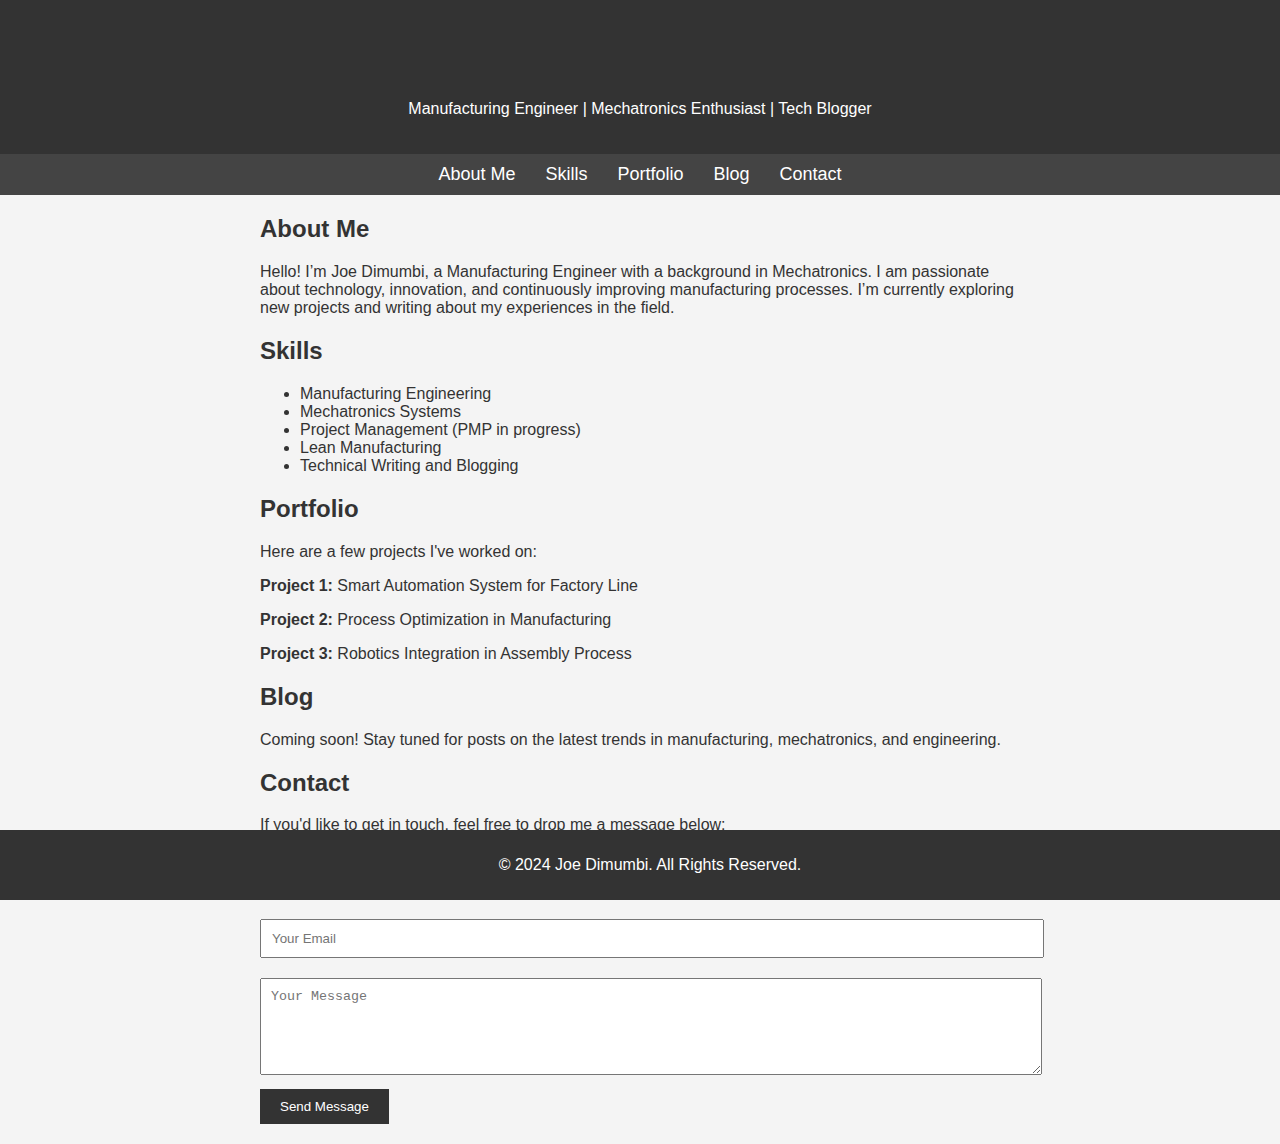
==== index.html @ c65ef9c3 "Update and rename home.html to index.html" ====
<!DOCTYPE html>
<html lang="en">
<head>
    <meta charset="UTF-8">
    <meta name="viewport" content="width=device-width, initial-scale=1.0">
    <meta http-equiv="X-UA-Compatible" content="ie=edge">
    <title>Joe Dimumbi | Personal Webpage</title>
    <style>
        body {
            font-family: Arial, sans-serif;
            margin: 0;
            padding: 0;
            background-color: #f4f4f4;
            color: #333;
        }
        header {
            background-color: #333;
            color: #fff;
            padding: 20px;
            text-align: center;
        }
        nav {
            display: flex;
            justify-content: center;
            background-color: #444;
            padding: 10px;
        }
        nav a {
            color: white;
            margin: 0 15px;
            text-decoration: none;
            font-size: 18px;
        }
        section {
            margin: 20px;
        }
        h1, h2 {
            color: #333;
        }
        footer {
            text-align: center;
            padding: 10px;
            background-color: #333;
            color: #fff;
            position: fixed;
            width: 100%;
            bottom: 0;
        }
        .content {
            max-width: 800px;
            margin: 0 auto;
        }
        .portfolio img {
            max-width: 100%;
            height: auto;
        }
        .contact-form input, .contact-form textarea {
            width: 100%;
            padding: 10px;
            margin: 10px 0;
        }
        .contact-form button {
            padding: 10px 20px;
            background-color: #333;
            color: #fff;
            border: none;
            cursor: pointer;
        }
    </style>
</head>
<body>

    <header>
        <h1>Joe Dimumbi</h1>
        <p>Manufacturing Engineer | Mechatronics Enthusiast | Tech Blogger</p>
    </header>

    <nav>
        <a href="#about">About Me</a>
        <a href="#skills">Skills</a>
        <a href="#portfolio">Portfolio</a>
        <a href="#blog">Blog</a>
        <a href="#contact">Contact</a>
    </nav>

    <div class="content">

        <section id="about">
            <h2>About Me</h2>
            <p>Hello! I’m Joe Dimumbi, a Manufacturing Engineer with a background in Mechatronics. I am passionate about technology, innovation, and continuously improving manufacturing processes. I’m currently exploring new projects and writing about my experiences in the field.</p>
        </section>

        <section id="skills">
            <h2>Skills</h2>
            <ul>
                <li>Manufacturing Engineering</li>
                <li>Mechatronics Systems</li>
                <li>Project Management (PMP in progress)</li>
                <li>Lean Manufacturing</li>
                <li>Technical Writing and Blogging</li>
            </ul>
        </section>

        <section id="portfolio">
            <h2>Portfolio</h2>
            <p>Here are a few projects I've worked on:</p>
            <div class="portfolio">
                <p><strong>Project 1:</strong> Smart Automation System for Factory Line</p>
                <p><strong>Project 2:</strong> Process Optimization in Manufacturing</p>
                <p><strong>Project 3:</strong> Robotics Integration in Assembly Process</p>
            </div>
        </section>

        <section id="blog">
            <h2>Blog</h2>
            <p>Coming soon! Stay tuned for posts on the latest trends in manufacturing, mechatronics, and engineering.</p>
        </section>

        <section id="contact">
            <h2>Contact</h2>
            <p>If you'd like to get in touch, feel free to drop me a message below:</p>
            <form class="contact-form">
                <input type="text" name="name" placeholder="Your Name" required>
                <input type="email" name="email" placeholder="Your Email" required>
                <textarea name="message" placeholder="Your Message" rows="5" required></textarea>
                <button type="submit">Send Message</button>
            </form>
        </section>

    </div>

    <footer>
        <p>&copy; 2024 Joe Dimumbi. All Rights Reserved.</p>
    </footer>

</body>
</html>
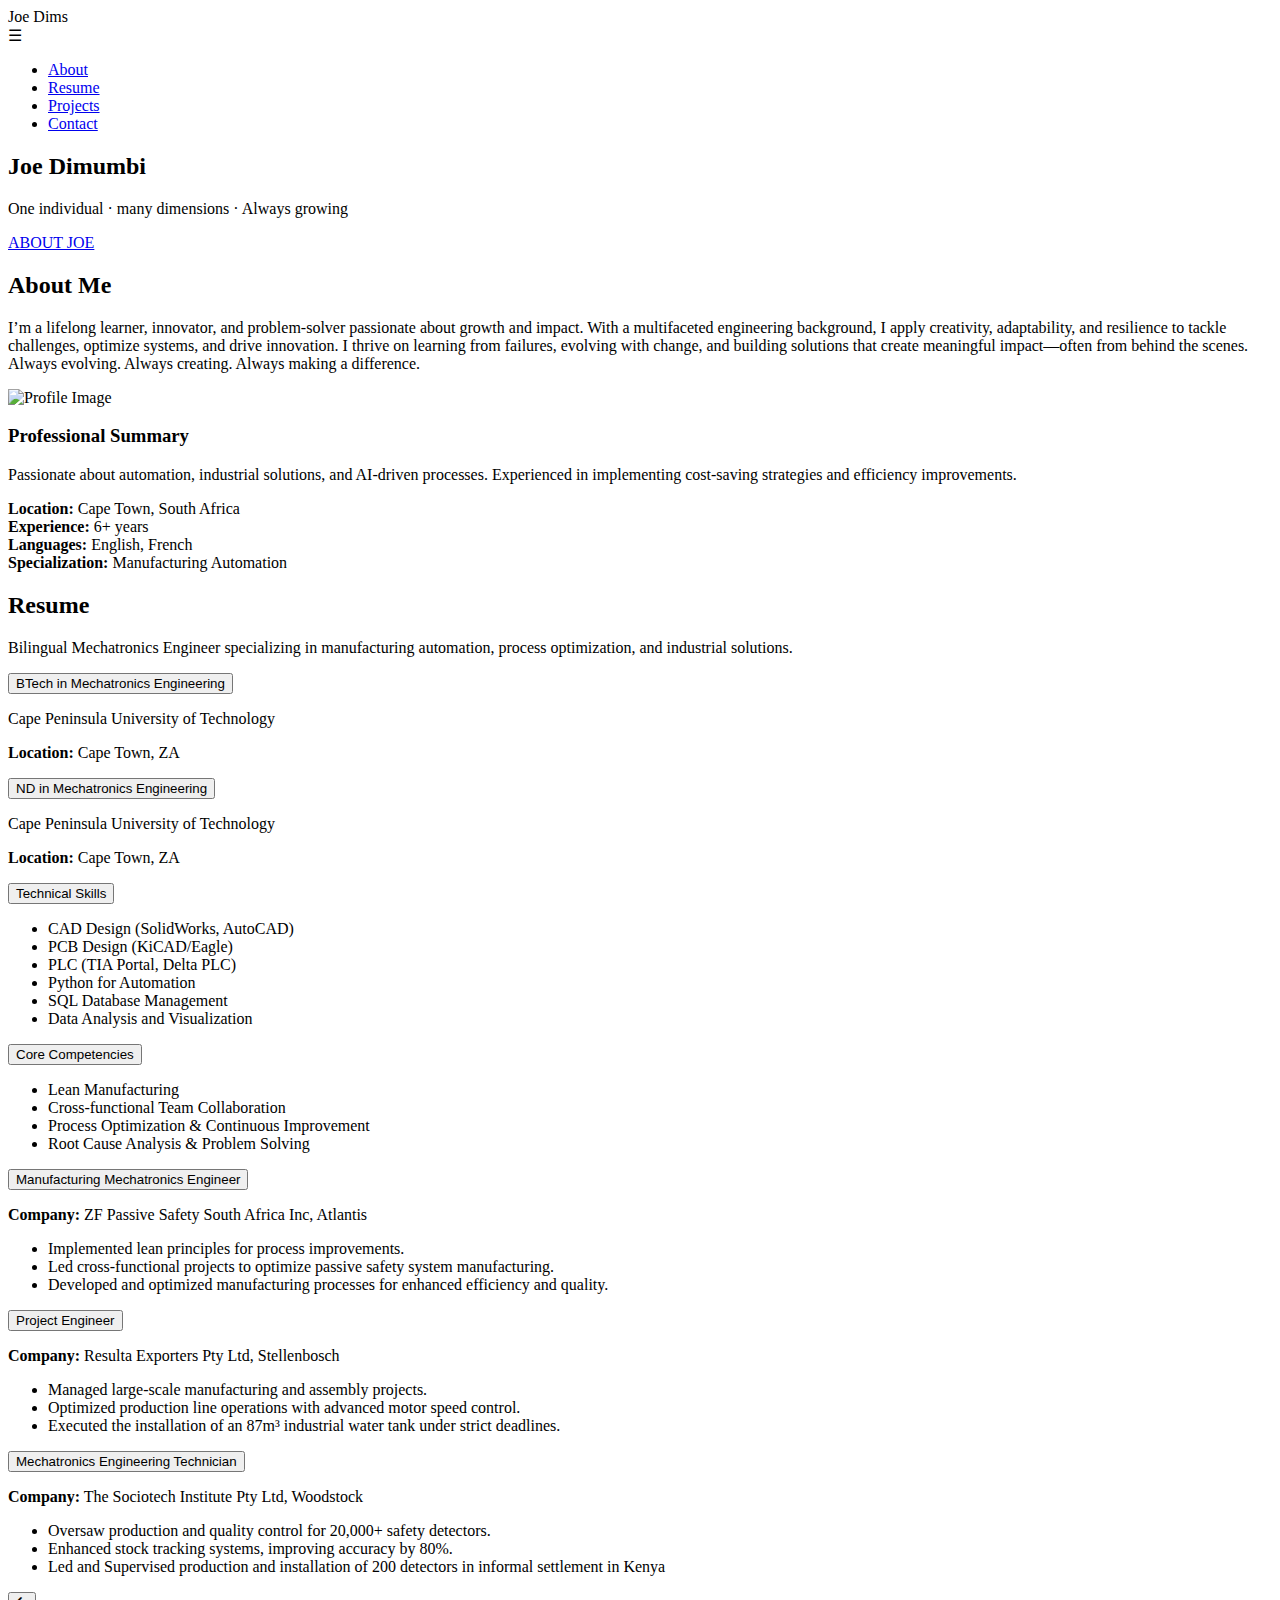
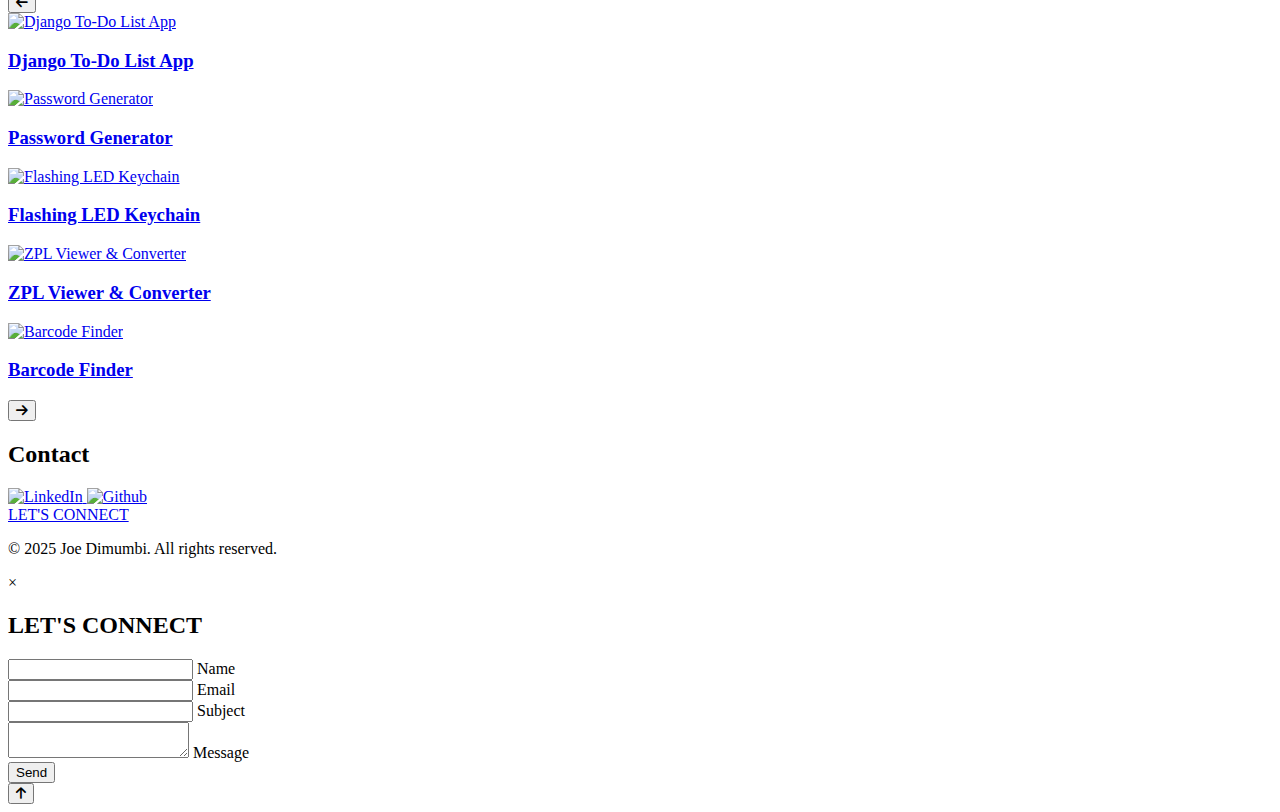
==== commit 4a3fd9c9: "Initial commit" ====
--- a/index.html
+++ b/index.html
@@ -3,135 +3,295 @@
 <head>
     <meta charset="UTF-8">
     <meta name="viewport" content="width=device-width, initial-scale=1.0">
-    <meta http-equiv="X-UA-Compatible" content="ie=edge">
-    <title>Joe Dimumbi | Personal Webpage</title>
-    <style>
-        body {
-            font-family: Arial, sans-serif;
-            margin: 0;
-            padding: 0;
-            background-color: #f4f4f4;
-            color: #333;
-        }
-        header {
-            background-color: #333;
-            color: #fff;
-            padding: 20px;
-            text-align: center;
-        }
-        nav {
-            display: flex;
-            justify-content: center;
-            background-color: #444;
-            padding: 10px;
-        }
-        nav a {
-            color: white;
-            margin: 0 15px;
-            text-decoration: none;
-            font-size: 18px;
-        }
-        section {
-            margin: 20px;
-        }
-        h1, h2 {
-            color: #333;
-        }
-        footer {
-            text-align: center;
-            padding: 10px;
-            background-color: #333;
-            color: #fff;
-            position: fixed;
-            width: 100%;
-            bottom: 0;
-        }
-        .content {
-            max-width: 800px;
-            margin: 0 auto;
-        }
-        .portfolio img {
-            max-width: 100%;
-            height: auto;
-        }
-        .contact-form input, .contact-form textarea {
-            width: 100%;
-            padding: 10px;
-            margin: 10px 0;
-        }
-        .contact-form button {
-            padding: 10px 20px;
-            background-color: #333;
-            color: #fff;
-            border: none;
-            cursor: pointer;
-        }
-    </style>
+    
+	<title>Joe Dimumbi | Portfolio</title>
+    
+	<link rel="stylesheet" href="assets/css/styles.css">
+	<link rel="stylesheet" href="https://cdnjs.cloudflare.com/ajax/libs/font-awesome/6.4.2/css/all.min.css">
+
+	<link rel="apple-touch-icon" sizes="180x180" href="assets/img/apple-touch-icon.png">
+	<link rel="icon" type="image/png" sizes="32x32" href="assets/img/favicon-32x32.png">
+	<link rel="icon" type="image/png" sizes="16x16" href="assets/img/favicon-16x16.png">
+	<link rel="manifest" href="assets/img/site.webmanifest">
+    
+	<script defer src="assets/js/script.js"></script>
+	
+	
 </head>
 <body>
 
-    <header>
-        <h1>Joe Dimumbi</h1>
-        <p>Manufacturing Engineer | Mechatronics Enthusiast | Tech Blogger</p>
-    </header>
-
-    <nav>
-        <a href="#about">About Me</a>
-        <a href="#skills">Skills</a>
-        <a href="#portfolio">Portfolio</a>
-        <a href="#blog">Blog</a>
-        <a href="#contact">Contact</a>
-    </nav>
-
-    <div class="content">
-
-        <section id="about">
-            <h2>About Me</h2>
-            <p>Hello! I’m Joe Dimumbi, a Manufacturing Engineer with a background in Mechatronics. I am passionate about technology, innovation, and continuously improving manufacturing processes. I’m currently exploring new projects and writing about my experiences in the field.</p>
-        </section>
-
-        <section id="skills">
-            <h2>Skills</h2>
-            <ul>
-                <li>Manufacturing Engineering</li>
-                <li>Mechatronics Systems</li>
-                <li>Project Management (PMP in progress)</li>
-                <li>Lean Manufacturing</li>
-                <li>Technical Writing and Blogging</li>
-            </ul>
-        </section>
-
-        <section id="portfolio">
-            <h2>Portfolio</h2>
-            <p>Here are a few projects I've worked on:</p>
-            <div class="portfolio">
-                <p><strong>Project 1:</strong> Smart Automation System for Factory Line</p>
-                <p><strong>Project 2:</strong> Process Optimization in Manufacturing</p>
-                <p><strong>Project 3:</strong> Robotics Integration in Assembly Process</p>
-            </div>
-        </section>
-
-        <section id="blog">
-            <h2>Blog</h2>
-            <p>Coming soon! Stay tuned for posts on the latest trends in manufacturing, mechatronics, and engineering.</p>
-        </section>
-
-        <section id="contact">
-            <h2>Contact</h2>
-            <p>If you'd like to get in touch, feel free to drop me a message below:</p>
-            <form class="contact-form">
-                <input type="text" name="name" placeholder="Your Name" required>
-                <input type="email" name="email" placeholder="Your Email" required>
-                <textarea name="message" placeholder="Your Message" rows="5" required></textarea>
-                <button type="submit">Send Message</button>
+    <!-- Header Section -->
+    <header class="header">
+		<div class="logo" href="index.html">Joe Dims</div>
+		<div class="menu-toggle" onclick="toggleMenu()">☰</div>
+		<nav class="navbar">
+			<ul>
+				<li><a href="#about">About</a></li>
+				<li><a href="#resume">Resume</a></li>
+				<li><a href="#projects">Projects</a></li>
+				<li><a href="#contact">Contact</a></li>
+			</ul>
+		</nav>
+	</header>
+
+
+    <!-- Home Section -->
+    <section id="home" class="hero">
+        <div class="container">
+			<h2 class="hero-title">Joe Dimumbi</h2>
+			<p class="hero-subtitle">One individual &middot; many dimensions &middot; Always growing</p>
+			<a href="#about" class="about-link">ABOUT JOE </a>
+        </div>
+    </section>
+
+    <!-- About Section -->
+    <section id="about">
+    <div class="about-header">
+        <h2 class="section-header">About Me</h2>
+        <p class="about-intro">
+            I’m a lifelong learner, innovator, and problem-solver passionate about growth and impact. With a multifaceted engineering background, I apply creativity, adaptability, and resilience to tackle challenges, optimize systems, and drive innovation. I thrive on learning from failures, evolving with change, and building solutions that create meaningful impact—often from behind the scenes. Always evolving. Always creating. Always making a difference.
+        </p>
+    </div>
+
+    <!-- Two-column layout for profile image and details -->
+    <div class="about-container">
+        <div class="about-left">
+            <img src="assets/img/profile.jpeg" alt="Profile Image" class="profile-img">
+        </div>
+        <div class="about-right">
+            <div class="about-details">
+                <h3 class="about-subheading">Professional Summary</h3>
+                <p>
+                    Passionate about automation, industrial solutions, and AI-driven processes. 
+                    Experienced in implementing cost-saving strategies and efficiency improvements.
+                </p>
+            </div>
+
+            <div class="about-info-grid">
+                <div class="about-info">
+                    <strong>Location:</strong> Cape Town, South Africa
+                </div>
+                <div class="about-info">
+                    <strong>Experience:</strong> 6+ years
+                </div>
+                <div class="about-info">
+                    <strong>Languages:</strong> English, French
+                </div>
+                <div class="about-info">
+                    <strong>Specialization:</strong> Manufacturing Automation
+                </div>
+            </div>
+        </div>
+    </div>
+</section>
+
+<section id="resume" class="resume-section">
+    <div class="resume-header">
+        <h2 class="section-header">Resume</h2>
+        <p>Bilingual Mechatronics Engineer specializing in manufacturing automation, process optimization, and industrial solutions.</p>
+    </div>
+
+    <div class="resume-container">
+        <!-- LEFT COLUMN: EDUCATION & SKILLS -->
+        <div class="resume-left">
+
+            <div class="resume-item">
+                <button class="expand-toggle">BTech in Mechatronics Engineering</button>
+                <div class="resume-content">
+                    <p>Cape Peninsula University of Technology</p>
+                    <p><strong>Location:</strong> Cape Town, ZA</p>
+                </div>
+            </div>
+
+            <div class="resume-item">
+                <button class="expand-toggle">ND in Mechatronics Engineering</button>
+                <div class="resume-content">
+                    <p>Cape Peninsula University of Technology</p>
+                    <p><strong>Location:</strong> Cape Town, ZA</p>
+                </div>
+            </div>
+
+            <div class="resume-item">
+                <button class="expand-toggle">Technical Skills</button>
+                <div class="resume-content">
+                    <ul>
+                        <li>CAD Design (SolidWorks, AutoCAD)</li>
+                        <li>PCB Design (KiCAD/Eagle)</li>
+                        <li>PLC (TIA Portal, Delta PLC)</li>
+                        <li>Python for Automation</li>
+                        <li>SQL Database Management</li>
+                        <li>Data Analysis and Visualization</li>
+                    </ul>
+                </div>
+            </div>
+
+            <div class="resume-item">
+                <button class="expand-toggle">Core Competencies</button>
+                <div class="resume-content">
+                    <ul>
+                        <li>Lean Manufacturing</li>
+                        <li>Cross-functional Team Collaboration</li>
+                        <li>Process Optimization & Continuous Improvement</li>
+                        <li>Root Cause Analysis & Problem Solving</li>
+                    </ul>
+                </div>
+            </div>
+
+        </div>
+
+        <!-- RIGHT COLUMN: PROFESSIONAL EXPERIENCE -->
+        <div class="resume-right">
+
+            <div class="resume-item">
+                <button class="expand-toggle">Manufacturing Mechatronics Engineer</button>
+                <div class="resume-content">
+                    <p><strong>Company:</strong> ZF Passive Safety South Africa Inc, Atlantis</p>
+                    <ul>
+                        <li>Implemented lean principles for process improvements.</li>
+                        <li>Led cross-functional projects to optimize passive safety system manufacturing.</li>
+                        <li>Developed and optimized manufacturing processes for enhanced efficiency and quality.</li>
+                    </ul>
+                </div>
+            </div>
+
+            <div class="resume-item">
+                <button class="expand-toggle">Project Engineer</button>
+                <div class="resume-content">
+                    <p><strong>Company:</strong> Resulta Exporters Pty Ltd, Stellenbosch</p>
+                    <ul>
+                        <li>Managed large-scale manufacturing and assembly projects.</li>
+                        <li>Optimized production line operations with advanced motor speed control.</li>
+                        <li>Executed the installation of an 87m³ industrial water tank under strict deadlines.</li>
+                    </ul>
+                </div>
+            </div>
+
+            <div class="resume-item">
+                <button class="expand-toggle">Mechatronics Engineering Technician</button>
+                <div class="resume-content">
+                    <p><strong>Company:</strong> The Sociotech Institute Pty Ltd, Woodstock</p>
+                    <ul>
+                        <li>Oversaw production and quality control for 20,000+ safety detectors.</li>
+                        <li>Enhanced stock tracking systems, improving accuracy by 80%.</li>
+                        <li>Led and Supervised production and installation of 200 detectors in informal settlement in Kenya</li>
+                    </ul>
+                </div>
+            </div>
+
+        </div>
+    </div>
+</section>
+	<!-- Projects Section -->
+	<section id="projects" class="projects-section">
+    <div class="carousel-container">
+        <button class="carousel-arrow left-arrow">
+			<i class="fas fa-arrow-left"></i>
+		</button>
+        <div class="carousel-track">
+			<a href="project1.html" class="carousel-slide">
+				<div class="project-box">
+					<img src="assets/img/project1.jpg" alt="Django To-Do List App">
+					<div class="project-info">
+					<h3>Django To-Do List App</h3>
+					</div>
+				</div>
+			</a>
+            <a href="project2.html" class="carousel-slide">
+                <div class="project-box">
+                <img src="assets/img/project2.jpg" alt="Password Generator">
+                <div class="project-info">
+				<h3>Password Generator</h3>
+            </div>
+			</div>
+			</a>
+            <a href="project3.html" class="carousel-slide">
+                <div class="project-box">
+                <img src="assets/img/project3.gif" alt="Flashing LED Keychain">
+                <div class="project-info">
+				<h3>Flashing LED Keychain</h3>
+            </div>
+			</div>
+			</a>
+            <a href="project4.html" class="carousel-slide">
+                <div class="project-box">
+                <img src="assets/img/project4.jpg" alt="ZPL Viewer & Converter">
+                <div class="project-info">
+				<h3>ZPL Viewer & Converter</h3>
+            </div>
+        </div>
+		</a>
+			<a href="project5.html" class="carousel-slide">
+                <div class="project-box">
+                <img src="assets/img/project5.jpg" alt="Barcode Finder">
+                <div class="project-info">
+				<h3>Barcode Finder</h3>
+            </div>
+        </div>
+		</a>
+		</div>
+        <button class="carousel-arrow right-arrow">
+			<i class="fas fa-arrow-right"></i>
+		</button>
+    </div>
+	</section>
+	<section id="contact">
+	 <h2 class="section-header">Contact</h2>
+    <div class="contact-container">
+        <!-- Social Icons -->
+        <div class="contact-icons">
+            <a href="https://www.linkedin.com/in/dimumbi/" target="_blank">
+                <img src="assets/img/linkedin-icon.png" alt="LinkedIn">
+            </a>
+            <a href="https://github.com/JoeDimumbi/" target="_blank">
+                <img src="assets/img/github-icon.png" alt="Github">
+            </a>
+        </div>
+
+        <!-- Let's Connect Button -->
+        <a href="#contact-form" class="btn-connect" onclick="openContactForm()">LET'S CONNECT</a>
+    </div>
+	</section>
+
+    <!-- Footer -->
+    <footer>
+        <p>&copy; 2025 Joe Dimumbi. All rights reserved.</p>
+    </footer>
+
+<div id="contactModal" class="modal">
+        <div class="modal-content">
+            <span class="close-btn" onclick="closeContactForm()">&times;</span>
+            <h2>LET'S CONNECT</h2>
+
+            <form action="https://formspree.io/f/xwpvgrda" method="POST">
+                <div class="input_wrapper">
+                    <input type="text" name="name" id="name" required>
+                    <label for="name">Name</label>
+                </div>
+
+                <div class="input_wrapper">
+                    <input type="email" name="email" id="email" required>
+                    <label for="email">Email</label>
+                </div>
+
+                <div class="input_wrapper">
+                    <input type="text" name="subject" id="subject" required>
+                    <label for="subject">Subject</label>
+                </div>
+
+                <div class="textarea_wrapper">
+                    <textarea name="message" id="message" required></textarea>
+                    <label for="message">Message</label>
+                </div>
+
+                <button type="submit" class="send-btn">Send</button>
             </form>
-        </section>
-
-    </div>
-
-    <footer>
-        <p>&copy; 2024 Joe Dimumbi. All Rights Reserved.</p>
-    </footer>
-
+        </div>
+    </div>
+
+    <!-- Back to Top Button -->
+    <button id="back-to-top" title="Back to Top">
+    <i class="fas fa-arrow-up"></i>
+	</button>
+	<script defer src="assets/js/script.js"></script>
 </body>
 </html>
